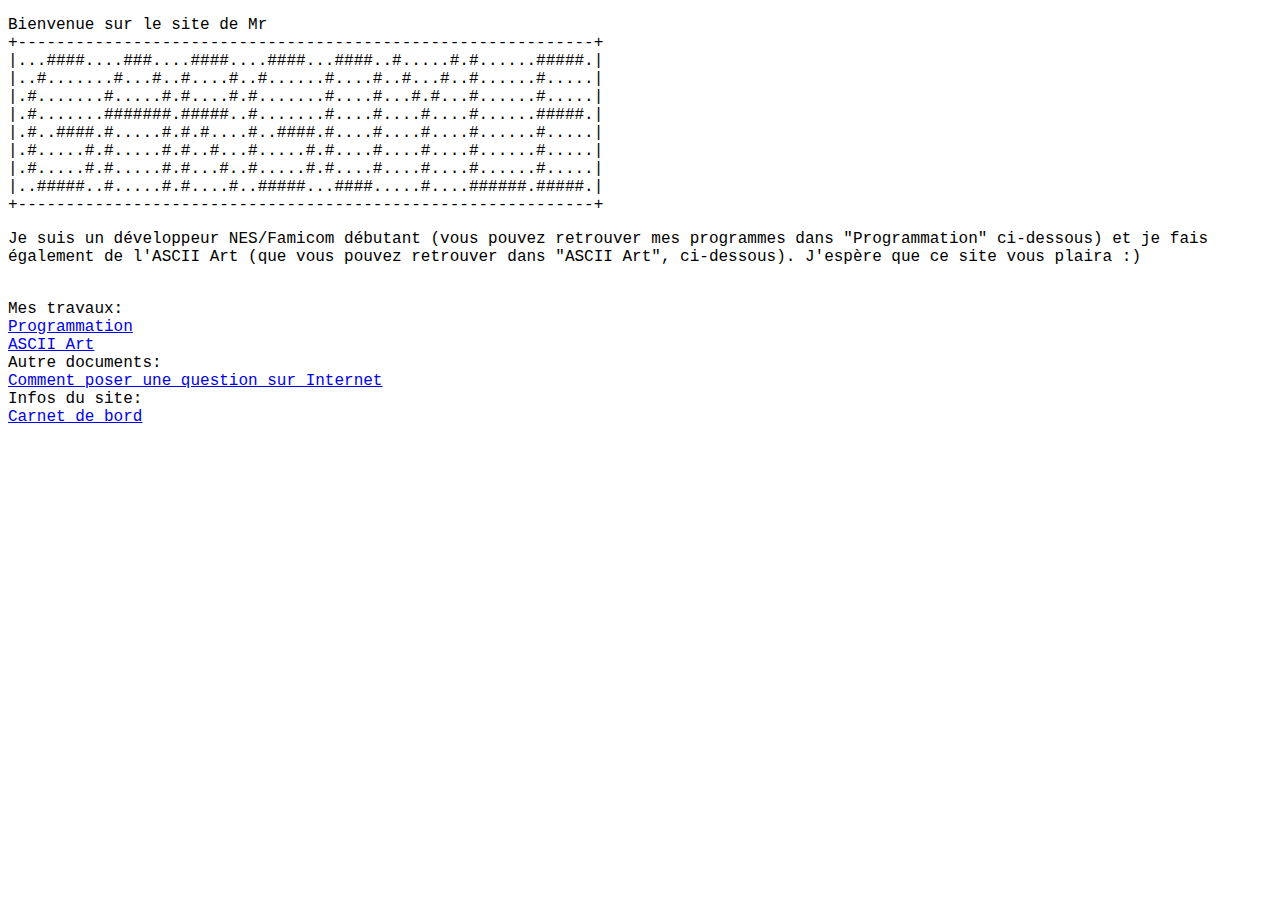
==== index.html @ 6d5586b4 "Update index.html" ====
<!DOCTYPE html>
<html>
    <head>
        <meta charset="utf-8" />
        <link rel="stylesheet" href="style.css" />
        <title>MrGargoyle</title>
    </head>
    <body>
    <p>Bienvenue sur le site de Mr<br />
	+------------------------------------------------------------+<br />
	|...####....###....####....####...####..#.....#.#......#####.|<br />
	|..#.......#...#..#....#..#......#....#..#...#..#......#.....|<br />
	|.#.......#.....#.#....#.#.......#....#...#.#...#......#.....|<br />
	|.#.......#######.#####..#.......#....#....#....#......#####.|<br />
	|.#..####.#.....#.#.#....#..####.#....#....#....#......#.....|<br />
	|.#.....#.#.....#.#..#...#.....#.#....#....#....#......#.....|<br />
	|.#.....#.#.....#.#...#..#.....#.#....#....#....#......#.....|<br />
	|..#####..#.....#.#....#..#####...####.....#....######.#####.|<br />
	+------------------------------------------------------------+<br />
    </p>
    <p>
    Je suis un développeur NES/Famicom débutant (vous pouvez retrouver mes programmes dans "Programmation" ci-dessous) et je fais également de l'ASCII Art 
    (que vous pouvez retrouver dans "ASCII Art", ci-dessous). J'espère que ce site vous plaira :)
    </p>
    
    <p><br />
    Mes travaux:<br />
    <a href="programmation.html">Programmation</a><br />
    <a href="AsciiArt.html">ASCII Art</a><br />
    Autre documents:<br />
    <a href="poser_une_question.html">Comment poser une question sur Internet</a><br />
    Infos du site:<br />
    <a href="carner_de_bord.html">Carnet de bord</a><br />
    </p>
    
    </body>
</html>
---- style.css ----
p
{
    font-family: "Courier New";
}
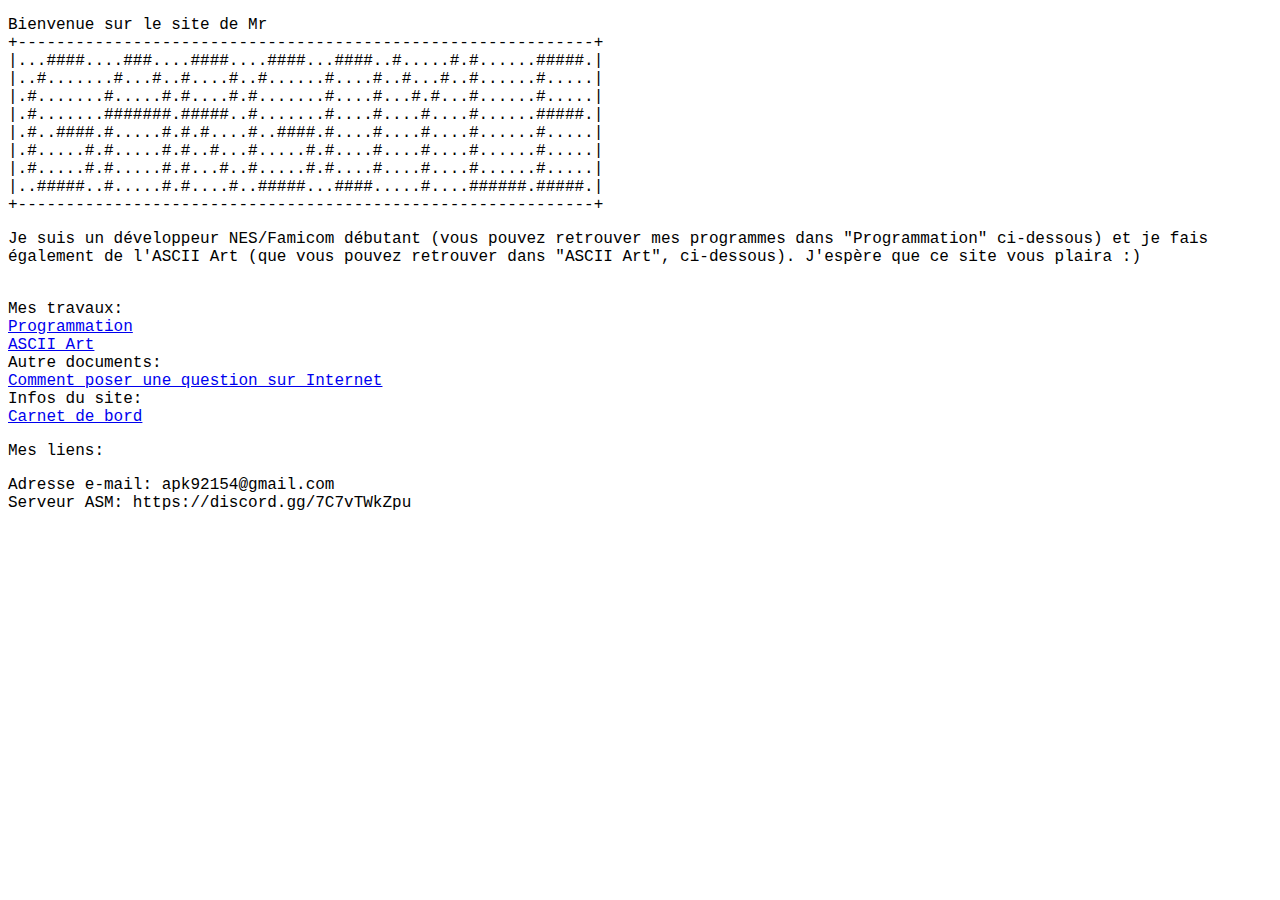
==== commit 38cf6618: "Update index.html" ====
--- a/index.html
+++ b/index.html
@@ -31,6 +31,12 @@
     <a href="poser_une_question.html">Comment poser une question sur Internet</a><br />
     Infos du site:<br />
     <a href="carner_de_bord.html">Carnet de bord</a><br />
+	    <p>Mes liens:</p>
+   <p>
+   Adresse e-mail: apk92154@gmail.com<br />
+   Serveur ASM: https://discord.gg/7C7vTWkZpu<br />
+	  </p>
+	  
     </p>
     
     </body>
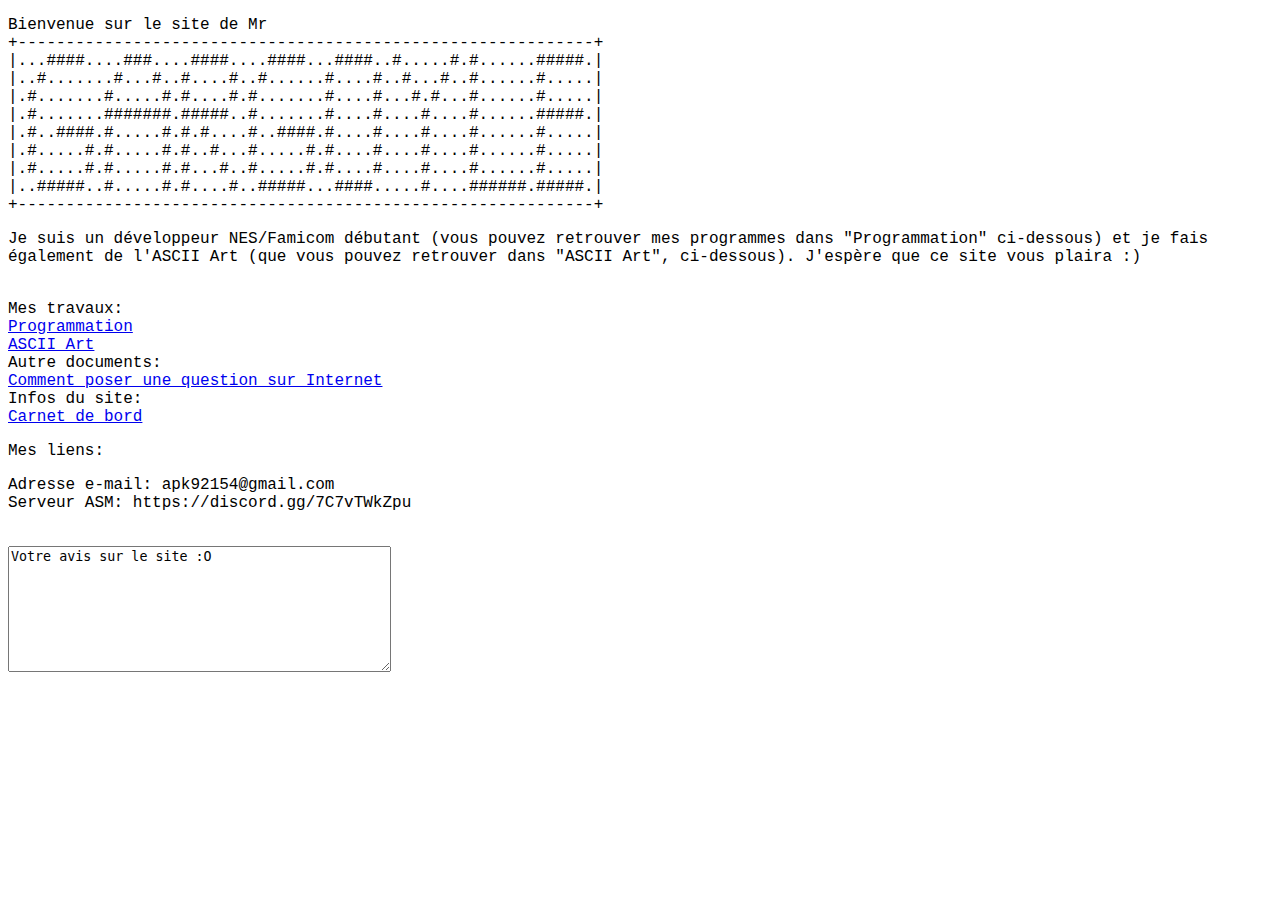
==== commit 76c15abd: "Update index.html" ====
--- a/index.html
+++ b/index.html
@@ -34,8 +34,12 @@
 	    <p>Mes liens:</p>
    <p>
    Adresse e-mail: apk92154@gmail.com<br />
-   Serveur ASM: https://discord.gg/7C7vTWkZpu<br />
+   Serveur ASM: https://discord.gg/7C7vTWkZpu<br /><br />
 	  </p>
+	    
+<textarea name="Votre avis sur le site :O" rows="8" cols="45">
+Votre avis sur le site :O
+</textarea>
 	  
     </p>
     
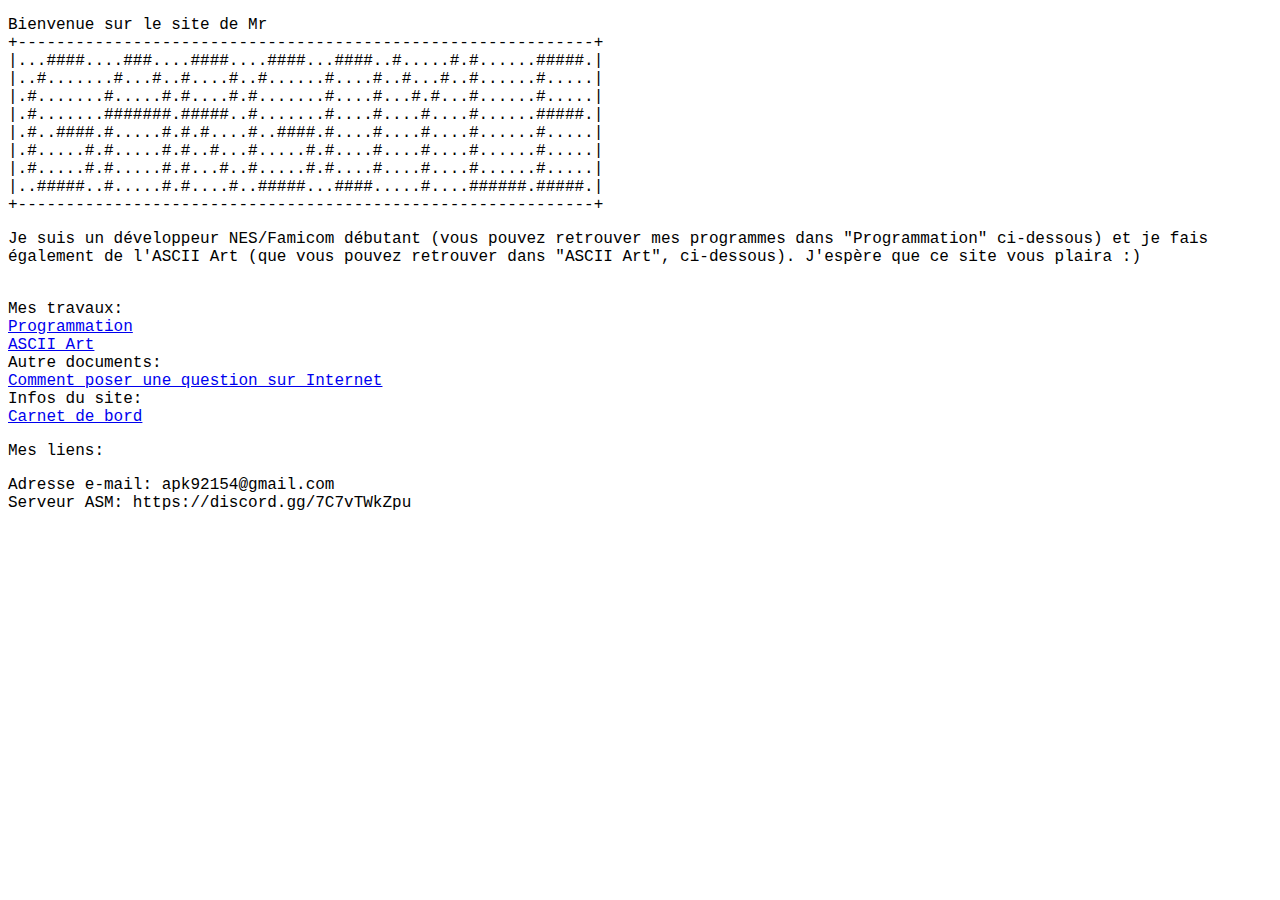
==== commit 8aeb8c1a: "Update index.html" ====
--- a/index.html
+++ b/index.html
@@ -36,10 +36,6 @@
    Adresse e-mail: apk92154@gmail.com<br />
    Serveur ASM: https://discord.gg/7C7vTWkZpu<br /><br />
 	  </p>
-	    
-<textarea name="Votre avis sur le site :O" rows="8" cols="45">
-Votre avis sur le site :O
-</textarea>
 	  
     </p>
     
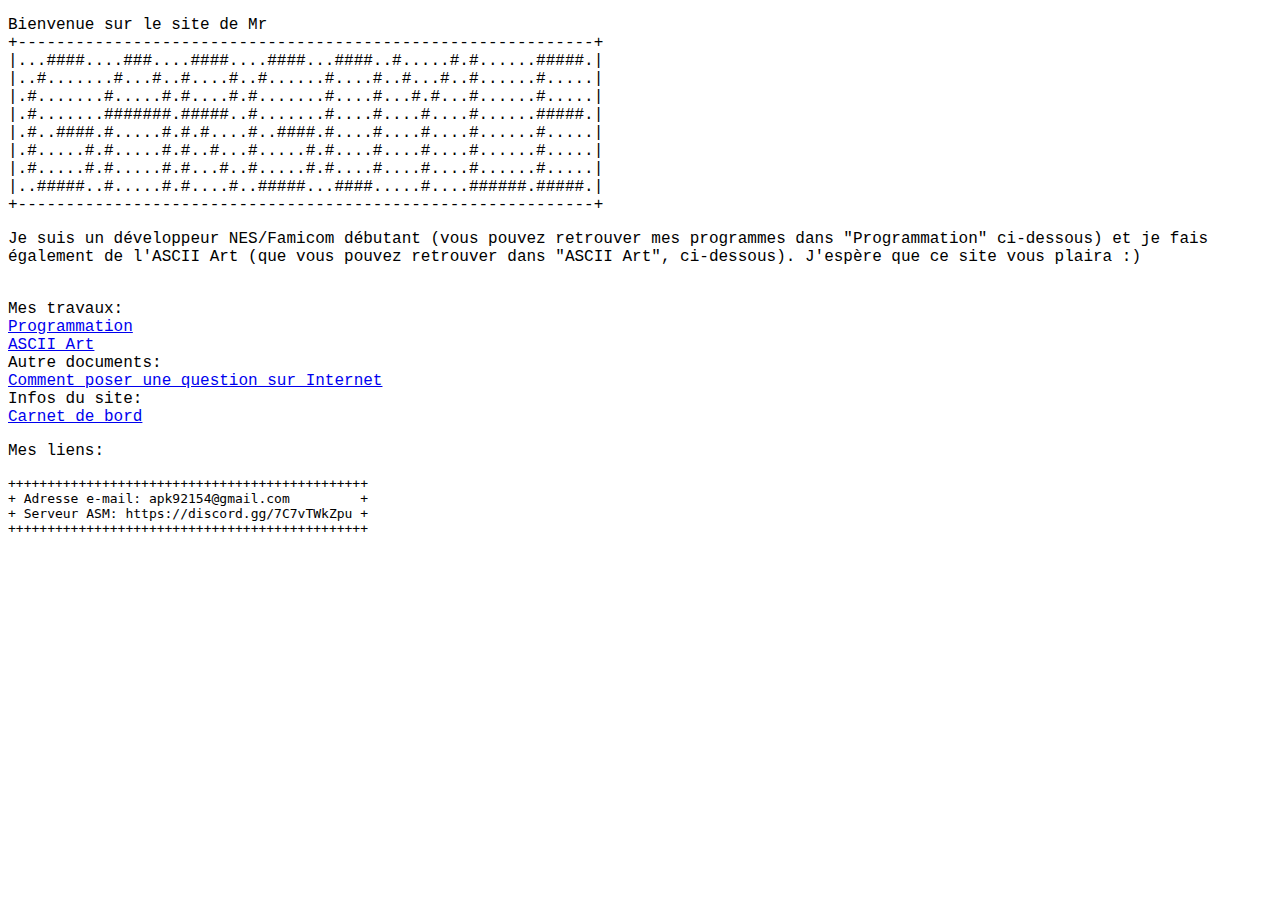
==== commit adddcaaa: "Update index.html" ====
--- a/index.html
+++ b/index.html
@@ -32,10 +32,12 @@
     Infos du site:<br />
     <a href="carner_de_bord.html">Carnet de bord</a><br />
 	    <p>Mes liens:</p>
-   <p>
-   Adresse e-mail: apk92154@gmail.com<br />
-   Serveur ASM: https://discord.gg/7C7vTWkZpu<br /><br />
-	  </p>
+   <pre>
+++++++++++++++++++++++++++++++++++++++++++++++
++ Adresse e-mail: apk92154@gmail.com         +
++ Serveur ASM: https://discord.gg/7C7vTWkZpu +
+++++++++++++++++++++++++++++++++++++++++++++++
+   </pre>
 	  
     </p>
     
--- a/style.css
+++ b/style.css
@@ -1,4 +1,4 @@
 p
 {
-    font-family: "Courier New";
-}+    font-family: "Courier";
+}
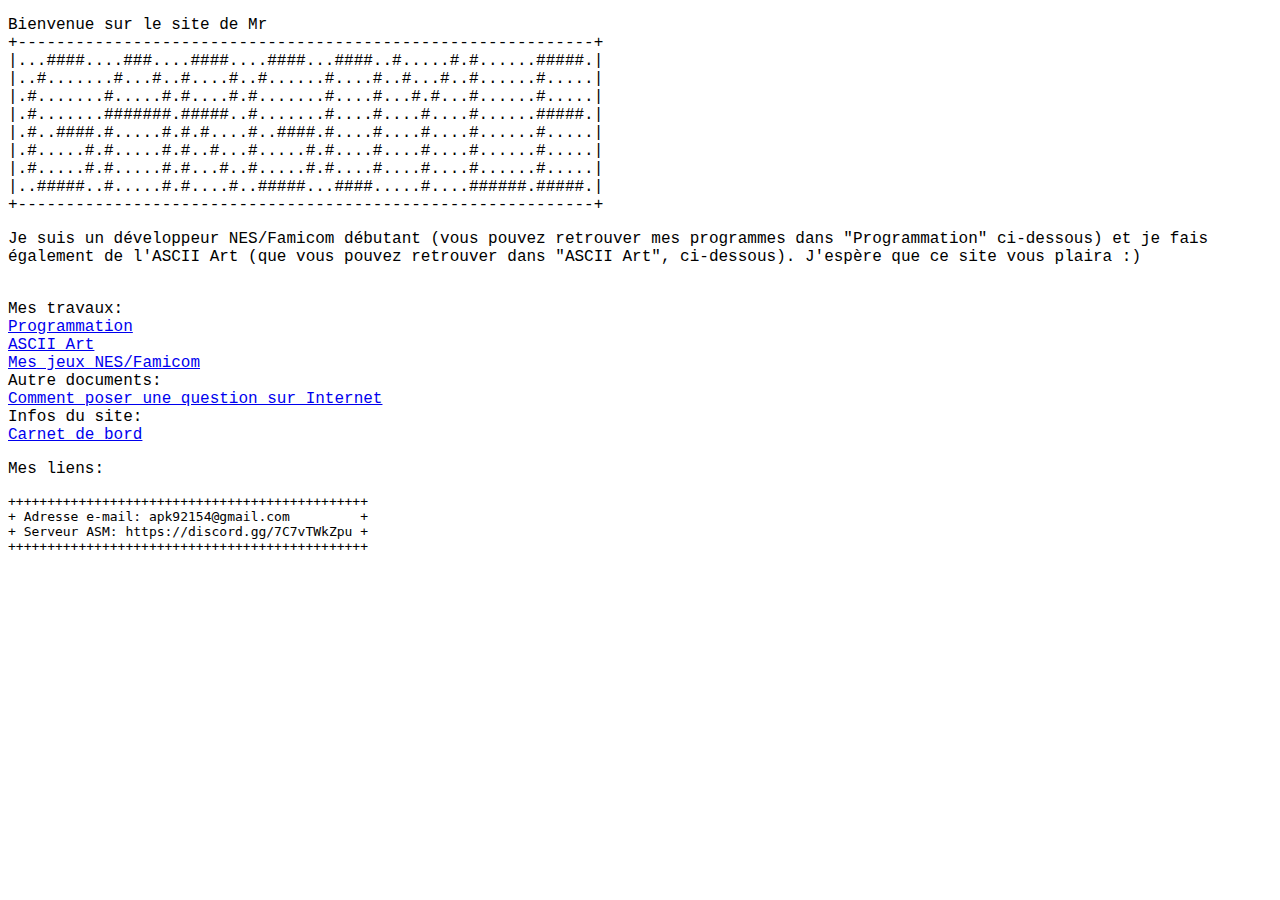
==== commit 9ce2e1f5: "Update index.html" ====
--- a/index.html
+++ b/index.html
@@ -2,7 +2,7 @@
 <html>
     <head>
         <meta charset="utf-8" />
-        <link rel="stylesheet" href="style.css" />
+        <link rel="stylesheet" href="style.css"/>
         <title>MrGargoyle</title>
     </head>
     <body>
@@ -27,6 +27,7 @@
     Mes travaux:<br />
     <a href="programmation.html">Programmation</a><br />
     <a href="AsciiArt.html">ASCII Art</a><br />
+	    <a href="jeux.html">Mes jeux NES/Famicom</a><br />
     Autre documents:<br />
     <a href="poser_une_question.html">Comment poser une question sur Internet</a><br />
     Infos du site:<br />
--- a/style.css
+++ b/style.css
@@ -1,4 +1,4 @@
 p
 {
-    font-family: "Courier";
+    font-family: courier;
 }
